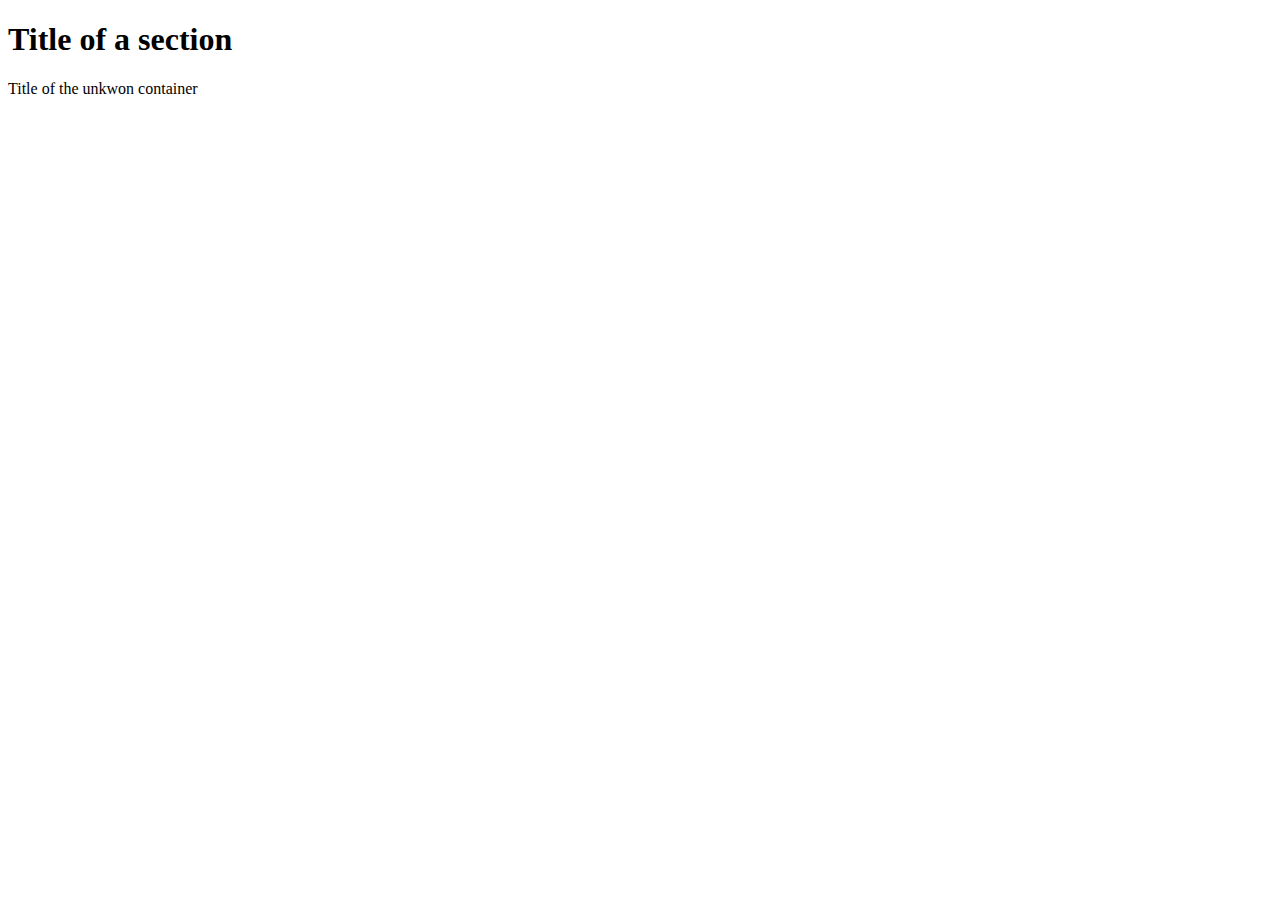
==== index.html @ 6b454513 "Folder structure + html files" ====
<!DOCTYPE html>
<html>
  <head>
    <meta charset="utf-8">
    <meta name="author" content="Nomad Coders">
    <meta name="description" content="Welcome to my Kakao Clone">
    <title>This is my title</title>
  </head>
  <body>
    <section>
      <header id="headerNumberOne" class="defaultHeader">
        <h1>Title of a section</h1>
      </header>
    </section>
    <div>
      <header id="differentHeader" class="defaultHeader">
        Title of the unkwon container
      </header>
    </div>

  </body>
</html>
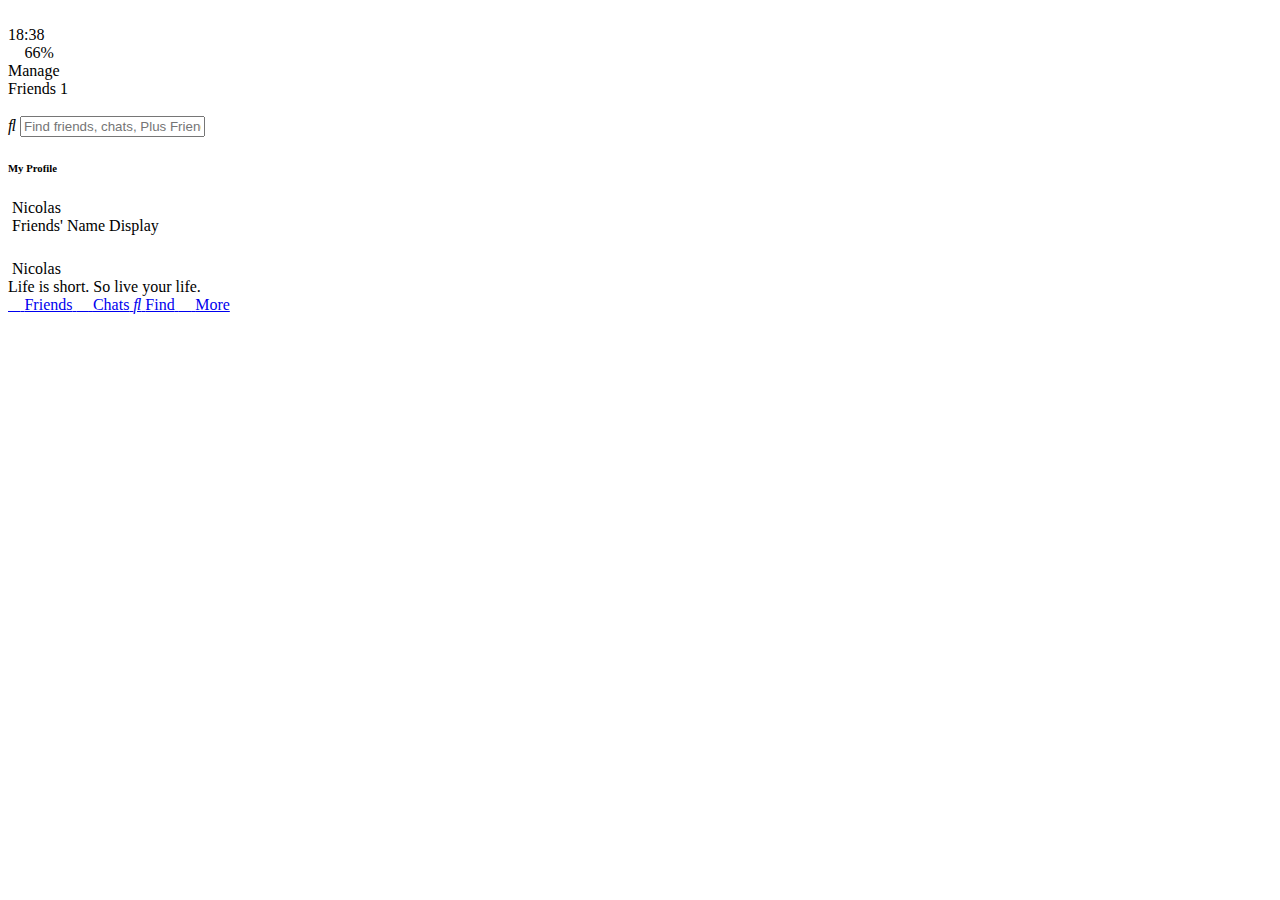
==== commit e87155db: "Chats is done" ====
--- a/index.html
+++ b/index.html
@@ -1,22 +1,101 @@
 <!DOCTYPE html>
-<html>
-  <head>
-    <meta charset="utf-8">
-    <meta name="author" content="Nomad Coders">
-    <meta name="description" content="Welcome to my Kakao Clone">
-    <title>This is my title</title>
-  </head>
-  <body>
-    <section>
-      <header id="headerNumberOne" class="defaultHeader">
-        <h1>Title of a section</h1>
+<html lang="en">
+<head>
+  <meta charset="UTF-8">
+  <meta name="viewport" content="width=device-width, initial-scale=1.0">
+  <meta http-equiv="X-UA-Compatible" content="ie=edge">
+  <link rel="stylesheet" href="https://stackpath.bootstrapcdn.com/font-awesome/4.7.0/css/font-awesome.min.css"><link rel="stylesheet" href="https://use.fontawesome.com/releases/v5.3.1/css/all.css" integrity="sha384-mzrmE5qonljUremFsqc01SB46JvROS7bZs3IO2EmfFsd15uHvIt+Y8vEf7N7fWAU" crossorigin="anonymous">
+  <title>Friends</title>
+</head>
+<body>
+  <header>
+    <div class="header__top">
+      <div class="header__column">
+        <i class="fas fa-fighter-jet"></i>
+        <i class="fas fa-wifi"></i>
+      </div>
+      <div class="header__column">
+        <span class="header__time">18:38</span>
+      </div>
+      <div class="header__column">
+        <i class="far fa-moon"></i>
+        <i class="fab fa-bluetooth-b"></i>
+        <span class="header__battery">66% <i class="fas fa-battery-full"></i></span>
+      </div>
+    </div>
+    <div class="header__bottom">
+      <div class="header__column">
+        <sapn class="header__text">Manage</span>
+        </div>
+      <div class="header__column">
+        <sapn class="header__text">Friends <span class="header__number">1</span></span>
+      </div>
+      <div class="header__column">
+        <i class="fas fa-cog fa-lg"></i>
+      </div>
+    </div>
+  </header>
+  <main class="friends">
+    <div class="search-bar">
+      <i class="fas fa-search"></i>
+      <input type="text" placeholder="Find friends, chats, Plus Friends">
+    </div>
+    <section class="friends__section">
+      <header class="friends__section-header">
+        <h6 class="friends__section-title">My Profile</h6>
       </header>
+      <div class="friends__section-rows">
+        <div class="friends__section-row">
+          <div class="friends__section-column">
+            <img src="" alt="">
+            <span class="friends__section-name">Nicolas</span>
+          </div>
+          <span class="friends__section-tagline">
+
+          </span>
+        </div>
+        <div class="friends__section-row">
+          <img src="" alt="">
+          <span class="friends__section-name">Friends' Name Display</span>
+        </div>
+      </div>
     </section>
-    <div>
-      <header id="differentHeader" class="defaultHeader">
-        Title of the unkwon container
+    <section class="friends__section">
+      <header class="friends__section-header">
+        <h6 class="friends__section-title"></h6>
       </header>
-    </div>
+      <div class="friends__section-rows">
+        <div class="friends__section-row">
+          <div class="friends__section-column">
+            <img src="" alt="">
+            <span class="friends__section-name">Nicolas</span>
+          </div>
+          <span class="friends__section-tagline">
+            Life is short. So live your life.
+          </span>
+        </div>
+        </div>
 
-  </body>
+      </div>
+    </section>
+  </main>
+  <nav class="tab-bar">
+    <a href="index.html" class="tab-bar__tab tab-bar__tab--selected">
+      <i class="fas fa-user"></i>
+      <span class="tab-bar__title">Friends</span>
+    </a>
+    <a href="chats.html" class="tab-bar__tab">
+      <i class="fas fa-comment"></i>
+      <span class="tab-bar__title">Chats</span>
+    </a>
+    <a href="find.html" class="tab-bar__tab">
+      <i class="fas fa-search"></i>
+      <span class="tab-bar__title">Find</span>
+    </a>
+    <a href="more.html" class="tab-bar__tab">
+      <i class="fas fa-ellipsis-h"></i>
+      <span class="tab-bar__title">More</span>
+    </a>
+  </nav>
+</body>
 </html>
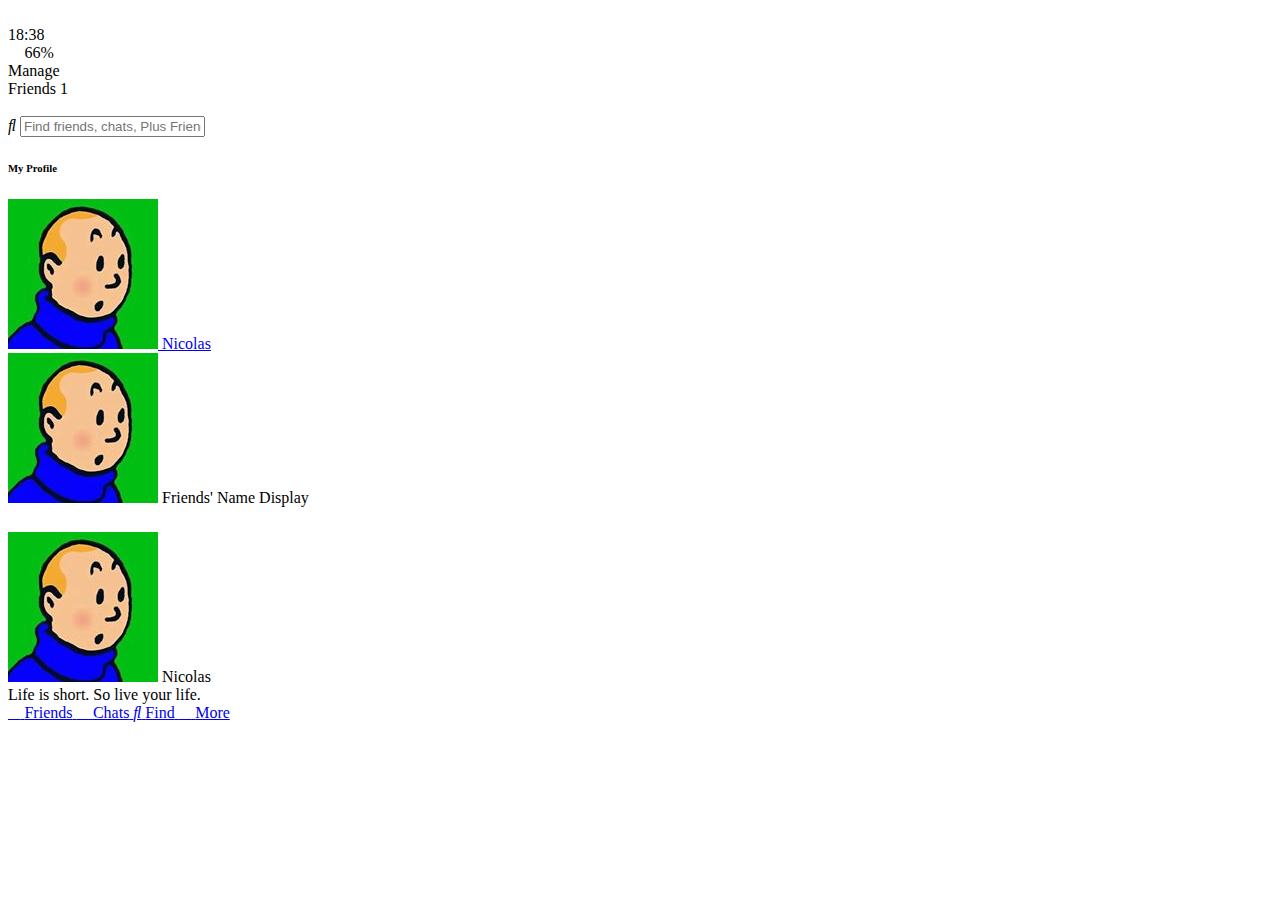
==== commit 79ad6a52: "Chat + Back to page links." ====
--- a/index.html
+++ b/index.html
@@ -46,16 +46,13 @@
       </header>
       <div class="friends__section-rows">
         <div class="friends__section-row">
-          <div class="friends__section-column">
-            <img src="" alt="">
+          <a href="profile.html">
+            <img src="images/avatar.jpg" alt="">
             <span class="friends__section-name">Nicolas</span>
-          </div>
-          <span class="friends__section-tagline">
-
-          </span>
+          </a>
         </div>
         <div class="friends__section-row">
-          <img src="" alt="">
+          <img src="images/avatar.jpg" alt="">
           <span class="friends__section-name">Friends' Name Display</span>
         </div>
       </div>
@@ -67,7 +64,7 @@
       <div class="friends__section-rows">
         <div class="friends__section-row">
           <div class="friends__section-column">
-            <img src="" alt="">
+            <img src="images/avatar.jpg" alt="">
             <span class="friends__section-name">Nicolas</span>
           </div>
           <span class="friends__section-tagline">
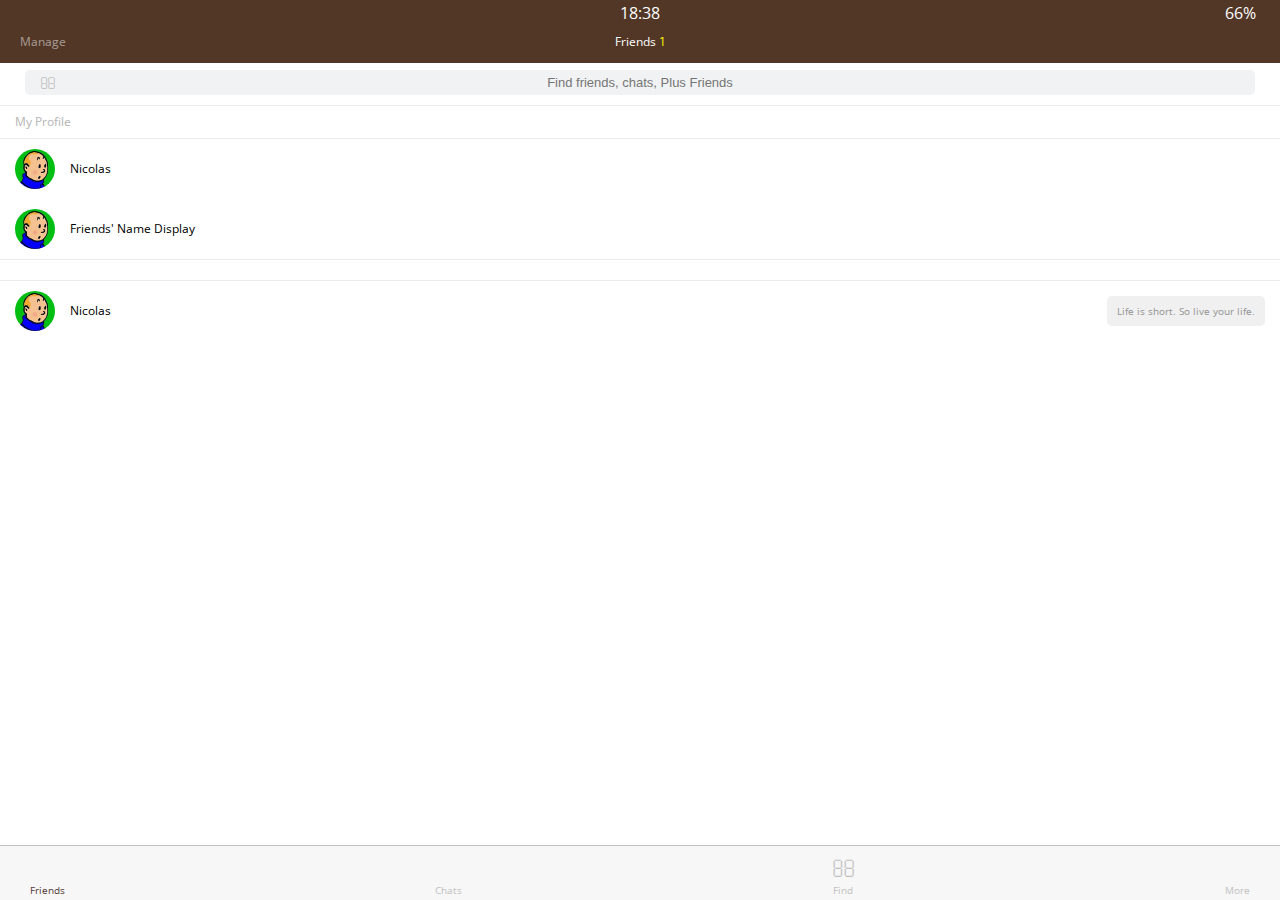
==== commit 10bbae51: "CSS files make done." ====
--- a/index.html
+++ b/index.html
@@ -6,9 +6,10 @@
   <meta http-equiv="X-UA-Compatible" content="ie=edge">
   <link rel="stylesheet" href="https://stackpath.bootstrapcdn.com/font-awesome/4.7.0/css/font-awesome.min.css"><link rel="stylesheet" href="https://use.fontawesome.com/releases/v5.3.1/css/all.css" integrity="sha384-mzrmE5qonljUremFsqc01SB46JvROS7bZs3IO2EmfFsd15uHvIt+Y8vEf7N7fWAU" crossorigin="anonymous">
   <title>Friends</title>
+  <link rel="stylesheet" href="css/style.css">
 </head>
 <body>
-  <header>
+  <header class="top-header">
     <div class="header__top">
       <div class="header__column">
         <i class="fas fa-fighter-jet"></i>
@@ -46,9 +47,9 @@
       </header>
       <div class="friends__section-rows">
         <div class="friends__section-row">
-          <a href="profile.html">
-            <img src="images/avatar.jpg" alt="">
-            <span class="friends__section-name">Nicolas</span>
+          <img src="images/avatar.jpg" alt="">
+          <a href="profile.html" class="friends__section-name">
+            Nicolas
           </a>
         </div>
         <div class="friends__section-row">
@@ -62,7 +63,7 @@
         <h6 class="friends__section-title"></h6>
       </header>
       <div class="friends__section-rows">
-        <div class="friends__section-row">
+        <div class="friends__section-row with-tagline">
           <div class="friends__section-column">
             <img src="images/avatar.jpg" alt="">
             <span class="friends__section-name">Nicolas</span>
--- a/css/style.css
+++ b/css/style.css
@@ -0,0 +1,12 @@
+@import url("https://fonts.googleapis.com/css?family=Open+Sans:400,600");
+@import "reset.css";
+@import "globals.css";
+@import "header.css";
+@import "navigation.css";
+@import "search-bar.css";
+@import "friends.css";
+@import "chats.css";
+@import "find.css";
+@import "more.css";
+@import "profile.css";
+@import "chat.css";
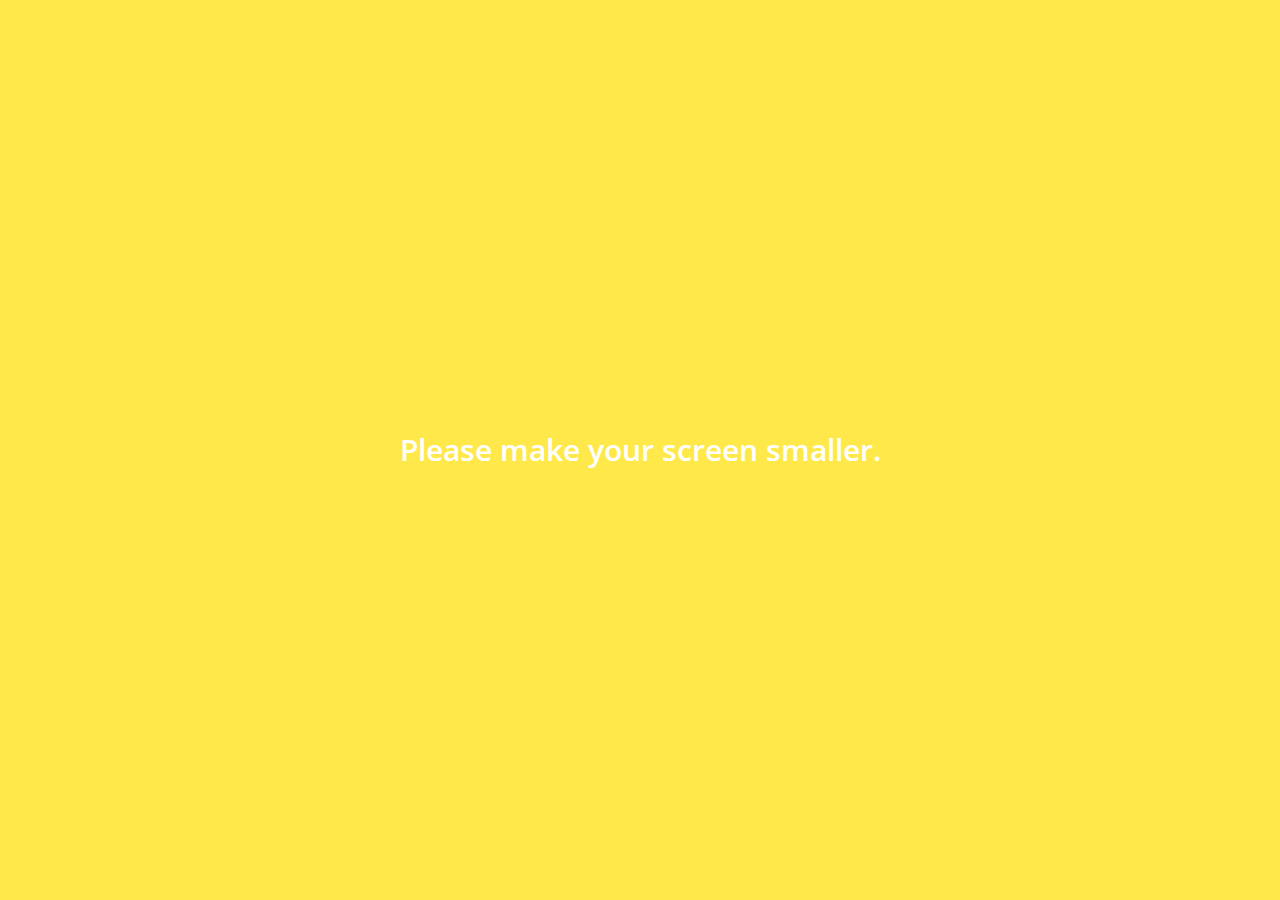
==== commit 079a8349: "Advaned CSS" ====
--- a/index.html
+++ b/index.html
@@ -95,5 +95,8 @@
       <span class="tab-bar__title">More</span>
     </a>
   </nav>
+  <div class="bigScreenText">
+    <span>Please make your screen smaller.</span>
+  </div>
 </body>
 </html>
--- a/css/style.css
+++ b/css/style.css
@@ -10,3 +10,5 @@
 @import "more.css";
 @import "profile.css";
 @import "chat.css";
+@import "bigScreen.css";
+@import "mobile.css";
